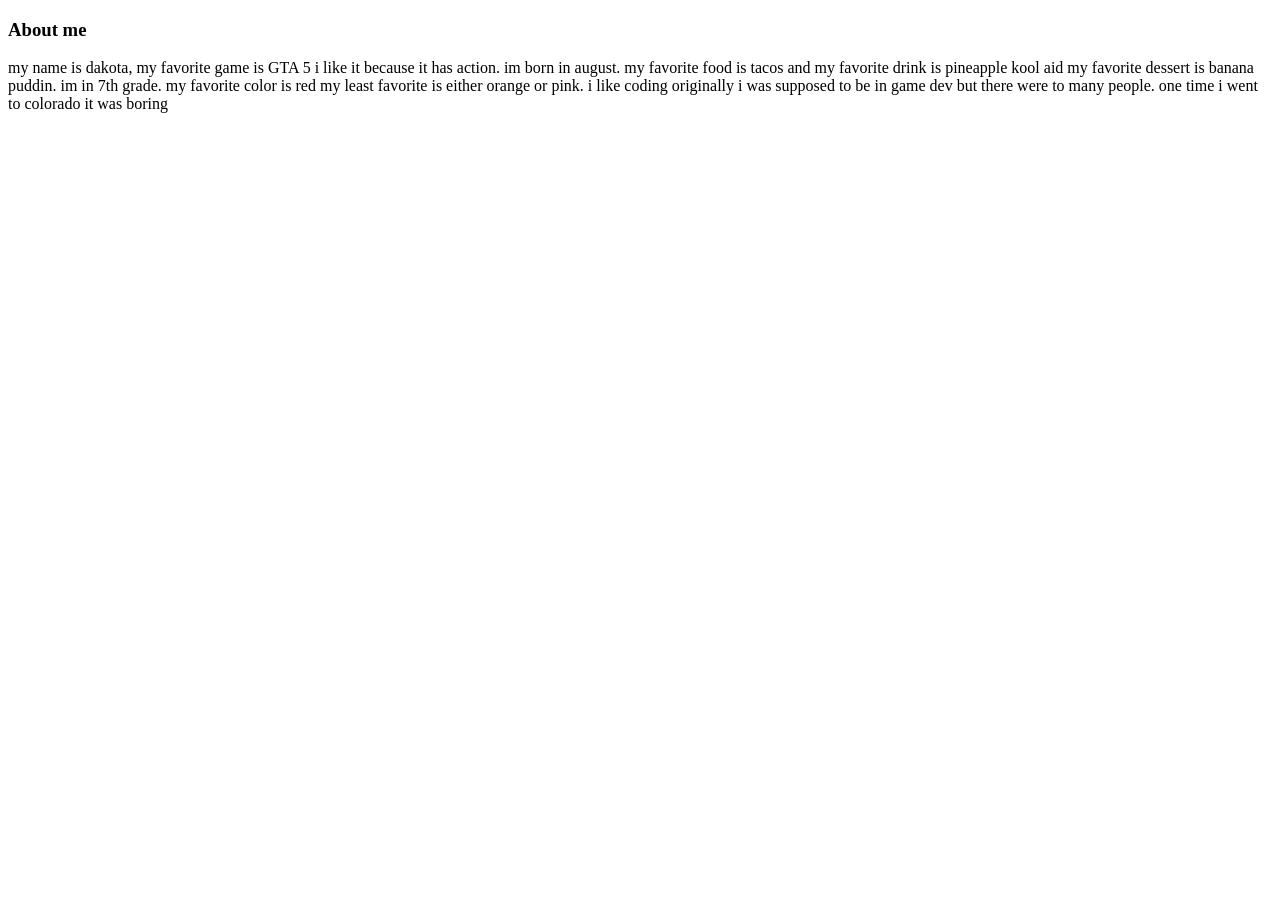
==== about.html @ aefc368b "update this time i have faith it will work and if it doesnt we WILL pretend it does" ====
<!DOCTYPE html>
<html lang="en">
<head>
    <meta charset="UTF-8">
    <meta name="viewport" content="width=device-width, initial-scale=1.0">
    <title>About me</title>
    <rel="stylesheet" href="style.css">

</head>
<body>
    <h3>About me</h3>
    <p>my name is dakota, my favorite game is GTA 5 i like it because it has action. im born in august. my favorite food is tacos and my favorite drink is pineapple kool aid my favorite dessert is banana puddin. im in 7th grade. my favorite color is red my least favorite is either orange or pink. i like coding originally i was supposed to be in game dev but there were to many people. one time i went to colorado it was boring</p>
</body>
</html>
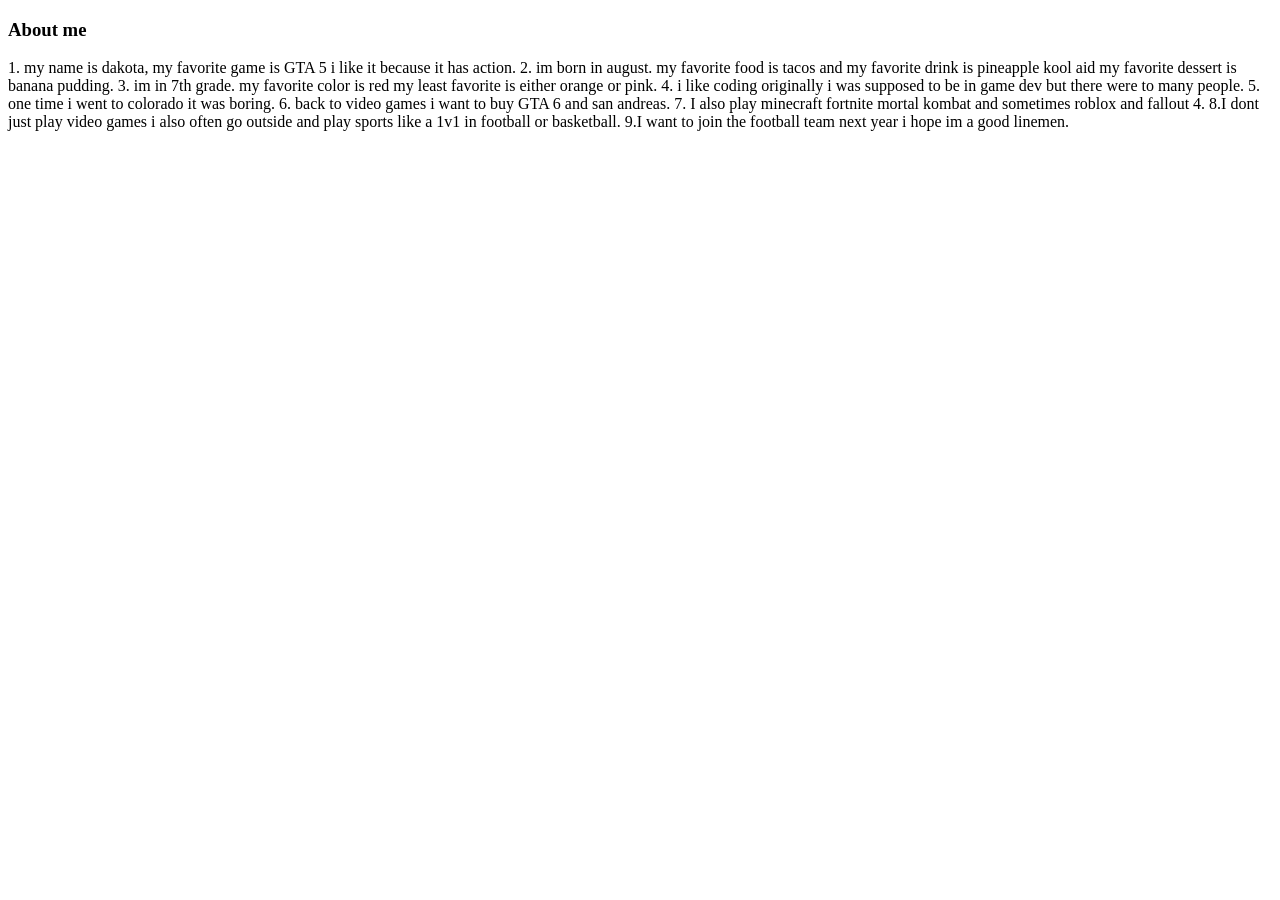
==== commit d863249d: "udating text." ====
--- a/about.html
+++ b/about.html
@@ -9,6 +9,14 @@
 </head>
 <body>
     <h3>About me</h3>
-    <p>my name is dakota, my favorite game is GTA 5 i like it because it has action. im born in august. my favorite food is tacos and my favorite drink is pineapple kool aid my favorite dessert is banana puddin. im in 7th grade. my favorite color is red my least favorite is either orange or pink. i like coding originally i was supposed to be in game dev but there were to many people. one time i went to colorado it was boring</p>
+    <p> 1. my name is dakota, my favorite game is GTA 5 i like it because it has action.
+        2. im born in august. my favorite food is tacos and my favorite drink is pineapple kool aid my favorite dessert is banana pudding.
+         3. im in 7th grade. my favorite color is red my least favorite is either orange or pink.
+          4. i like coding originally i was supposed to be in game dev but there were to many people.
+           5. one time i went to colorado it was boring.
+       6. back to video games i want to buy GTA 6 and san andreas.
+   7. I also play minecraft fortnite mortal kombat and sometimes roblox and fallout 4.
+8.I dont just play video games i also often go outside and play sports like a 1v1 in football or basketball.
+9.I want to join the football team next year i hope im a good linemen.</p>
 </body>
 </html>
